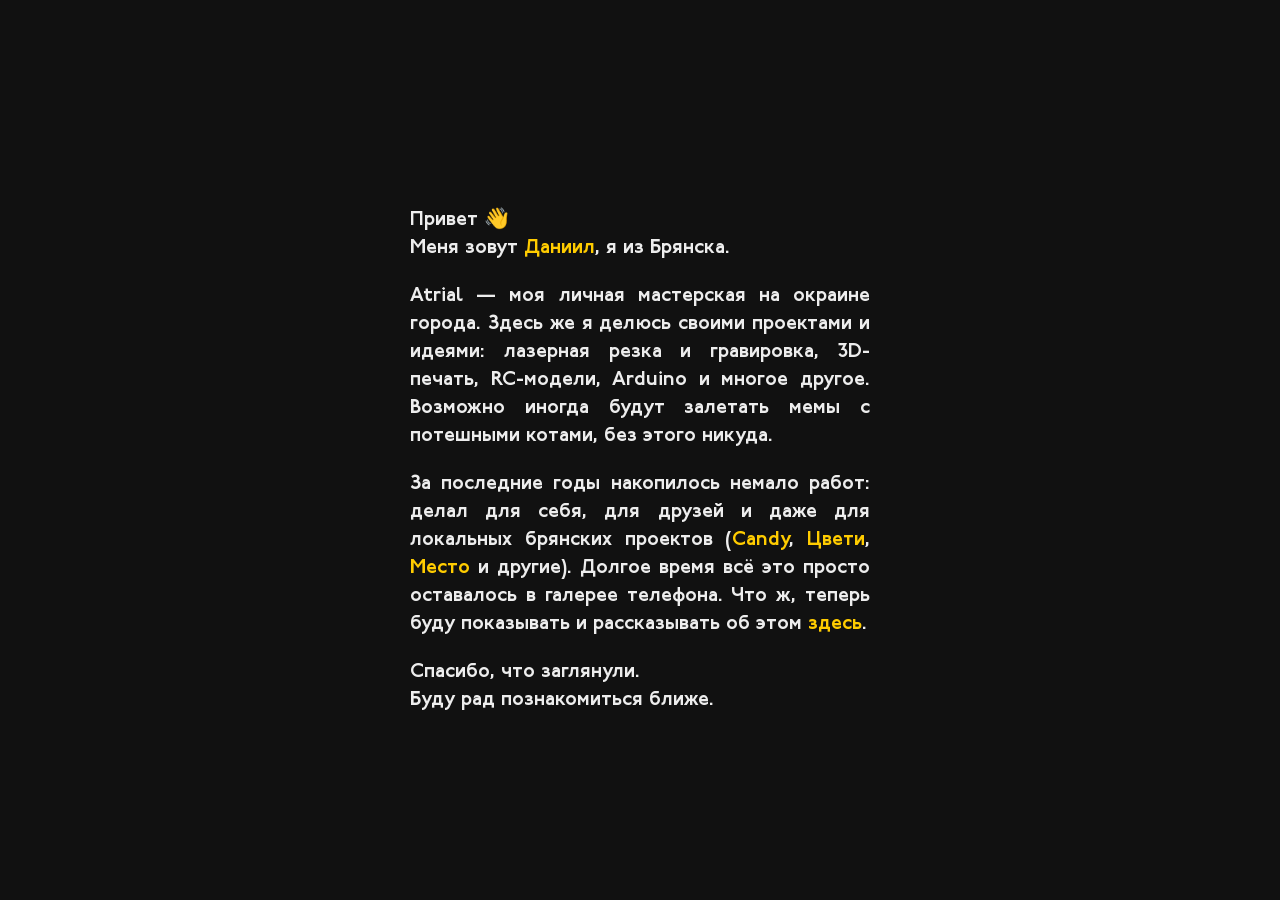
==== index.html @ 109d18f1 "Update index.html" ====
﻿<!DOCTYPE html>
<html lang="ru-RU">
<head>
    <meta charset="utf-8">
    <meta name="viewport" content="width=device-width, initial-scale=1.0">
    <meta name="title" content="Atrial">
    <meta name="description" content="Atrial — моя личная мастерская в формате блога. Здесь я делюсь своими проектами и идеями: лазерная резка и гравировка, 3D-печать, RC-модели, Arduino и многое другое. ">

    <title>Atrial</title>

    <meta property="og:type" content="website">
    <meta property="og:url" content="https://atrial.org/">
	<meta property="og:site_name" content="Atrial">
    <meta property="og:title" content="Atrial">
    <meta property="og:description" content="Творческое убежище брянского энтузиаста">
    <meta property="og:image" content="https://atrial.org/preview.jpg">

    <meta name="twitter:card" content="summary_large_image">
    <meta name="twitter:url" content="https://atrial.org/">
    <meta name="twitter:title" content="Atrial">
    <meta name="twitter:description" content="Творческое убежище брянского энтузиаста">
    <meta name="twitter:image" content="https://atrial.org/preview.jpg">

    <link rel="shortcut icon" href="favicon.png"/>
    <link rel="stylesheet" href="css/styles.css">
    <link rel="stylesheet" href="css/fonts.css">

    <script>(function(t,l,g,r,m){t[g]||(g=t[g]=function(){g.run?g.run.apply(g,arguments):g.queue.push(arguments)},g.queue=[],t=l.createElement(r),t.async=!0,t.src=m,l=l.getElementsByTagName(r)[0],l.parentNode.insertBefore(t,l))})(window,document,'tgp','script','https://telegram.org/js/pixel.js');tgp('init','wc76Y9GR');</script>
</head>
<body>
    <div class="wrapper">
        <main>
            <p>Привет 👋<br>
            Меня зовут <a href="https://t.me/kolbunov" target="_blank">Даниил</a>, я из Брянска.</p>

            <p>Atrial — моя личная мастерская на окраине города. Здесь же я делюсь своими проектами и идеями: лазерная резка и гравировка, 3D-печать, RC-модели, Arduino и многое другое. Возможно иногда будут залетать мемы с потешными котами, без этого никуда.</p>

            <p>За последние годы накопилось немало работ: делал для себя, для друзей и даже для локальных брянских проектов (<a href="https://instagram.com/candy_flowers_brnsk/" target="_blank">Candy</a>, <a href="https://instagram.com/cveti_please/" target="_blank">Цвети</a>, <a href="https://instagram.com/mesto_stop/" target="_blank">Место</a> и другие). Долгое время всё это просто оставалось в галерее телефона. Что ж, теперь буду показывать и рассказывать об этом <a href="https://t.me/atrialcraft" target="_blank">здесь</a>.</p>

            <p>Спасибо, что заглянули.<br>
            Буду рад познакомиться ближе.</p>
        </main>
    </div>
</body>
</html>
---- css/styles.css ----
:root {
	--backgroundColorLight: #111111;
	--backgroundColorDark: #111111;
	--foregroundColorLight: #ededed;
	--foregroundColorDark: #ededed;
	--linkColorLight: #ffcc00;
	--linkColorDark: #ffcc00;
	--fontFamily: 400 1.25em/1.4 "P22Underground", Helvetica, Arial, sans-serif;
}

@keyframes loading {
	from {opacity: 0;} 80% {opacity: 0;} to {opacity: 1;}
}

@media (prefers-color-scheme: light) {
	body { 
		background: var(--backgroundColorLight); 
		color: var(--foregroundColorLight); 
		--linkColor: var(--linkColorLight);
	}
}

@media (prefers-color-scheme: dark) {
	body { 
		background: var(--backgroundColorDark); 
		color: var(--foregroundColorDark); 
		--linkColor: var(--linkColorDark);
	}
}

* {
	margin: 0;
	padding: 0;
	box-sizing: border-box;
}

body {
	font: var(--fontFamily);
}

.wrapper {
	display: flex;
	flex-direction: column;
	justify-content: center;
	align-items: stretch;
	min-height: 100vh;
	padding: 40px 20px;
	text-align: justify;
}

a {
	color: var(--linkColor);
	text-decoration: none;
	transition: opacity 0.2s ease;
}

a:hover {
	opacity: 0.8;
}

main {
	padding: 20px 0;
	max-width: 460px;
	margin: 0 auto;
	width: 100%;
}

main>p {
	padding: 20px 0 0;
}

main>p:nth-of-type(1) { animation: loading 0.6s; }
main>p:nth-of-type(2) { animation: loading 1.0s; }
main>p:nth-of-type(3) { animation: loading 1.4s; }
main>p:nth-of-type(4) { animation: loading 1.8s; }
---- css/fonts.css ----
@font-face {
	font-family: "P22Underground";
	font-weight: 100;
	font-style: normal;
	font-display: swap;
	src: local("P22UndergroundCYProThin"), local("P22UndergroundCYProThin"),
		url("../fonts/P22UndergroundCYProThin.eot?#iefix") format("embedded-opentype"),
		url("../fonts/P22UndergroundCYProThin.woff2") format("woff2"),
		url("../fonts/P22UndergroundCYProThin.woff") format("woff"),
		url("../fonts/P22UndergroundCYProThin.ttf") format("truetype");
}

@font-face {
	font-family: "P22Underground";
	font-weight: 300;
	font-style: normal;
	font-display: swap;
	src: local("P22UndergroundCYProLight"), local("P22UndergroundCYProLight"),
		url("../fonts/P22UndergroundCYProLight.eot?#iefix") format("embedded-opentype"),
		url("../fonts/P22UndergroundCYProLight.woff2") format("woff2"),
		url("../fonts/P22UndergroundCYProLight.woff") format("woff"),
		url("../fonts/P22UndergroundCYProLight.ttf") format("truetype");
}

@font-face {
	font-family: "P22Underground";
	font-weight: normal;
	font-style: normal;
	font-display: swap;
	src: local("P22UndergroundCYProBook"), local("P22UndergroundCYProBook"),
		url("../fonts/P22UndergroundCYProBook.eot?#iefix") format("embedded-opentype"),
		url("../fonts/P22UndergroundCYProBook.woff2") format("woff2"),
		url("../fonts/P22UndergroundCYProBook.woff") format("woff"),
		url("../fonts/P22UndergroundCYProBook.ttf") format("truetype");
}

@font-face {
	font-family: "P22Underground";
	font-weight: 500;
	font-style: normal;
	font-display: swap;
	src: local("P22UndergroundCYProMedium"), local("P22UndergroundCYProMedium"),
		url("../fonts/P22UndergroundCYProMedium.eot?#iefix") format("embedded-opentype"),
		url("../fonts/P22UndergroundCYProMedium.woff2") format("woff2"),
		url("../fonts/P22UndergroundCYProMedium.woff") format("woff"),
		url("../fonts/P22UndergroundCYProMedium.ttf") format("truetype");
}

@font-face {
	font-family: "P22Underground";
	font-weight: normal;
	font-style: normal;
	font-display: swap;
	src: local("P22UndergroundCYProDemi"), local("P22UndergroundCYProDemi"),
		url("../fonts/P22UndergroundCYProDemi.eot?#iefix") format("embedded-opentype"),
		url("../fonts/P22UndergroundCYProDemi.woff2") format("woff2"),
		url("../fonts/P22UndergroundCYProDemi.woff") format("woff"),
		url("../fonts/P22UndergroundCYProDemi.ttf") format("truetype");
}

@font-face {
	font-family: "P22Underground";
	font-weight: 900;
	font-style: normal;
	font-display: swap;
	src: local("P22UndergroundCYProHeavy"), local("P22UndergroundCYProHeavy"),
		url("../fonts/P22UndergroundCYProHeavy.eot?#iefix") format("embedded-opentype"),
		url("../fonts/P22UndergroundCYProHeavy.woff2") format("woff2"),
		url("../fonts/P22UndergroundCYProHeavy.woff") format("woff"),
		url("../fonts/P22UndergroundCYProHeavy.ttf") format("truetype");
}
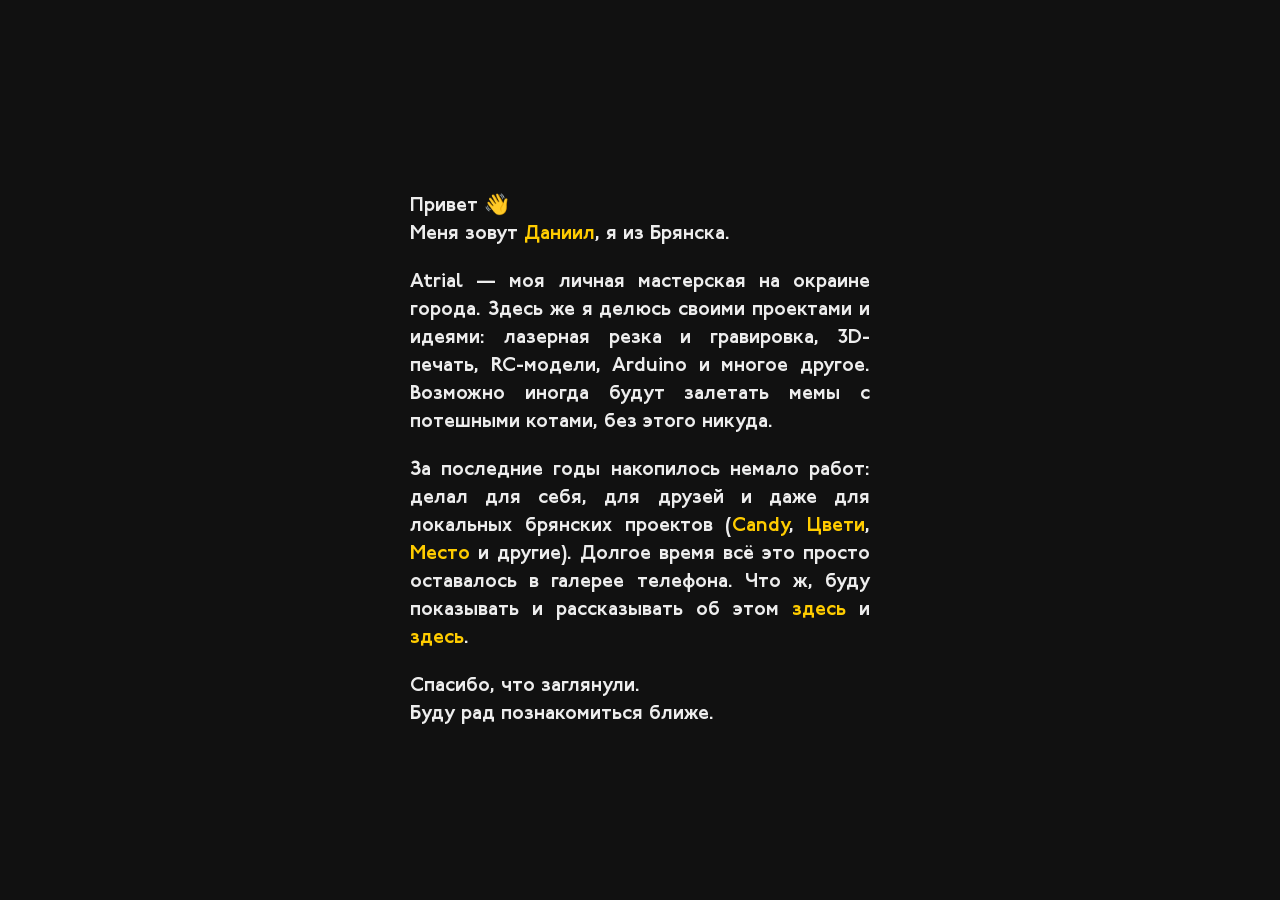
==== commit 49cf8e6c: "Update index.html" ====
--- a/index.html
+++ b/index.html
@@ -35,7 +35,7 @@
 
             <p>Atrial — моя личная мастерская на окраине города. Здесь же я делюсь своими проектами и идеями: лазерная резка и гравировка, 3D-печать, RC-модели, Arduino и многое другое. Возможно иногда будут залетать мемы с потешными котами, без этого никуда.</p>
 
-            <p>За последние годы накопилось немало работ: делал для себя, для друзей и даже для локальных брянских проектов (<a href="https://instagram.com/candy_flowers_brnsk/" target="_blank">Candy</a>, <a href="https://instagram.com/cveti_please/" target="_blank">Цвети</a>, <a href="https://instagram.com/mesto_stop/" target="_blank">Место</a> и другие). Долгое время всё это просто оставалось в галерее телефона. Что ж, теперь буду показывать и рассказывать об этом <a href="https://t.me/atrialcraft" target="_blank">здесь</a>.</p>
+            <p>За последние годы накопилось немало работ: делал для себя, для друзей и даже для локальных брянских проектов (<a href="https://instagram.com/candy_flowers_brnsk/" target="_blank">Candy</a>, <a href="https://instagram.com/cveti_please/" target="_blank">Цвети</a>, <a href="https://instagram.com/mesto_stop/" target="_blank">Место</a> и другие). Долгое время всё это просто оставалось в галерее телефона. Что ж, буду показывать и рассказывать об этом <a href="https://t.me/atrialcraft" target="_blank">здесь</a> и <a href="https://instagram.com/atrialcraft" target="_blank">здесь</a>.</p>
 
             <p>Спасибо, что заглянули.<br>
             Буду рад познакомиться ближе.</p>
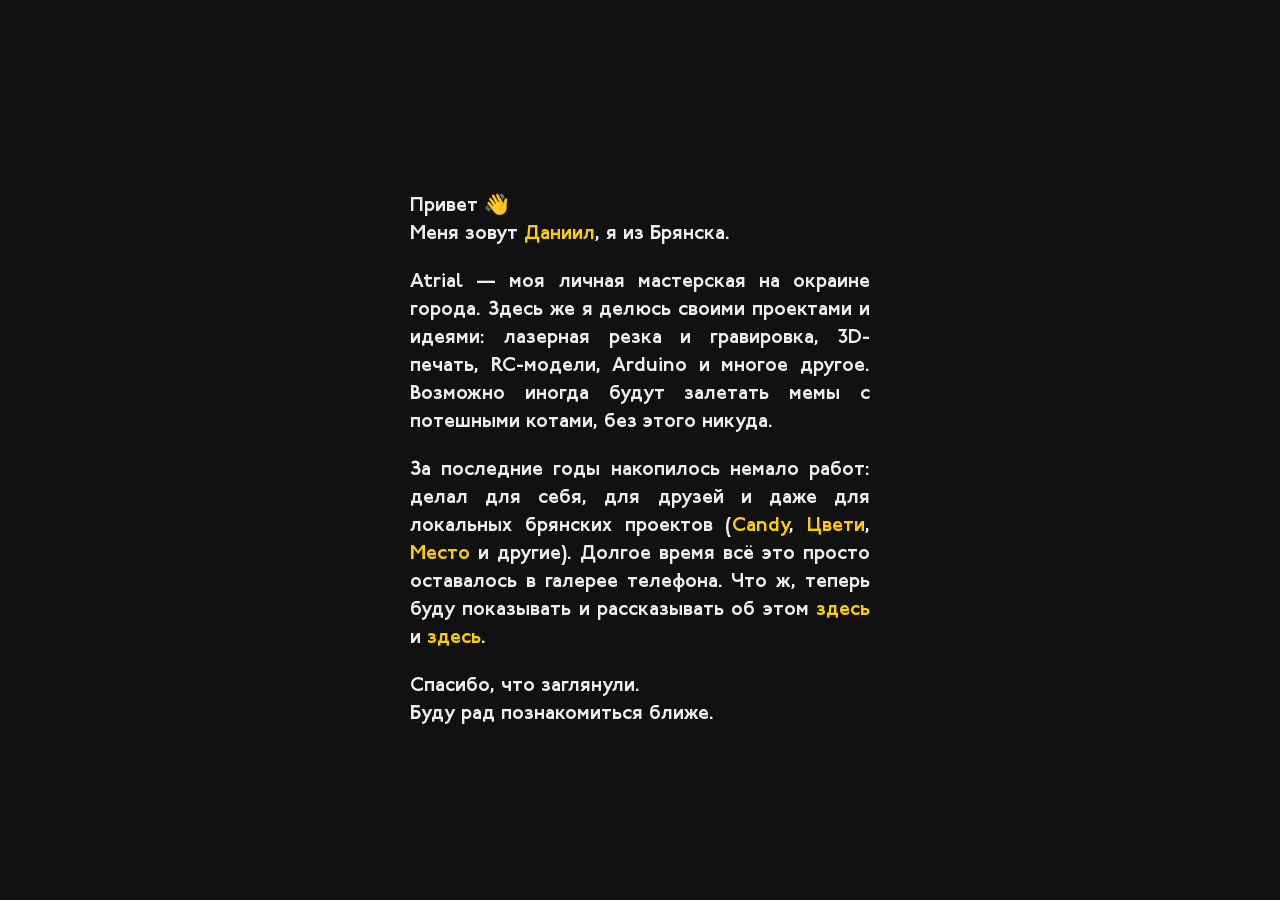
==== commit f6309455: "Update index.html" ====
--- a/index.html
+++ b/index.html
@@ -35,7 +35,7 @@
 
             <p>Atrial — моя личная мастерская на окраине города. Здесь же я делюсь своими проектами и идеями: лазерная резка и гравировка, 3D-печать, RC-модели, Arduino и многое другое. Возможно иногда будут залетать мемы с потешными котами, без этого никуда.</p>
 
-            <p>За последние годы накопилось немало работ: делал для себя, для друзей и даже для локальных брянских проектов (<a href="https://instagram.com/candy_flowers_brnsk/" target="_blank">Candy</a>, <a href="https://instagram.com/cveti_please/" target="_blank">Цвети</a>, <a href="https://instagram.com/mesto_stop/" target="_blank">Место</a> и другие). Долгое время всё это просто оставалось в галерее телефона. Что ж, буду показывать и рассказывать об этом <a href="https://t.me/atrialcraft" target="_blank">здесь</a> и <a href="https://instagram.com/atrialcraft" target="_blank">здесь</a>.</p>
+            <p>За последние годы накопилось немало работ: делал для себя, для друзей и даже для локальных брянских проектов (<a href="https://instagram.com/candy_flowers_brnsk/" target="_blank">Candy</a>, <a href="https://instagram.com/cveti_please/" target="_blank">Цвети</a>, <a href="https://instagram.com/mesto_stop/" target="_blank">Место</a> и другие). Долгое время всё это просто оставалось в галерее телефона. Что ж, теперь буду показывать и рассказывать об этом <a href="https://t.me/atrialcraft" target="_blank">здесь</a> и <a href="https://instagram.com/atrialcraft" target="_blank">здесь</a>.</p>
 
             <p>Спасибо, что заглянули.<br>
             Буду рад познакомиться ближе.</p>
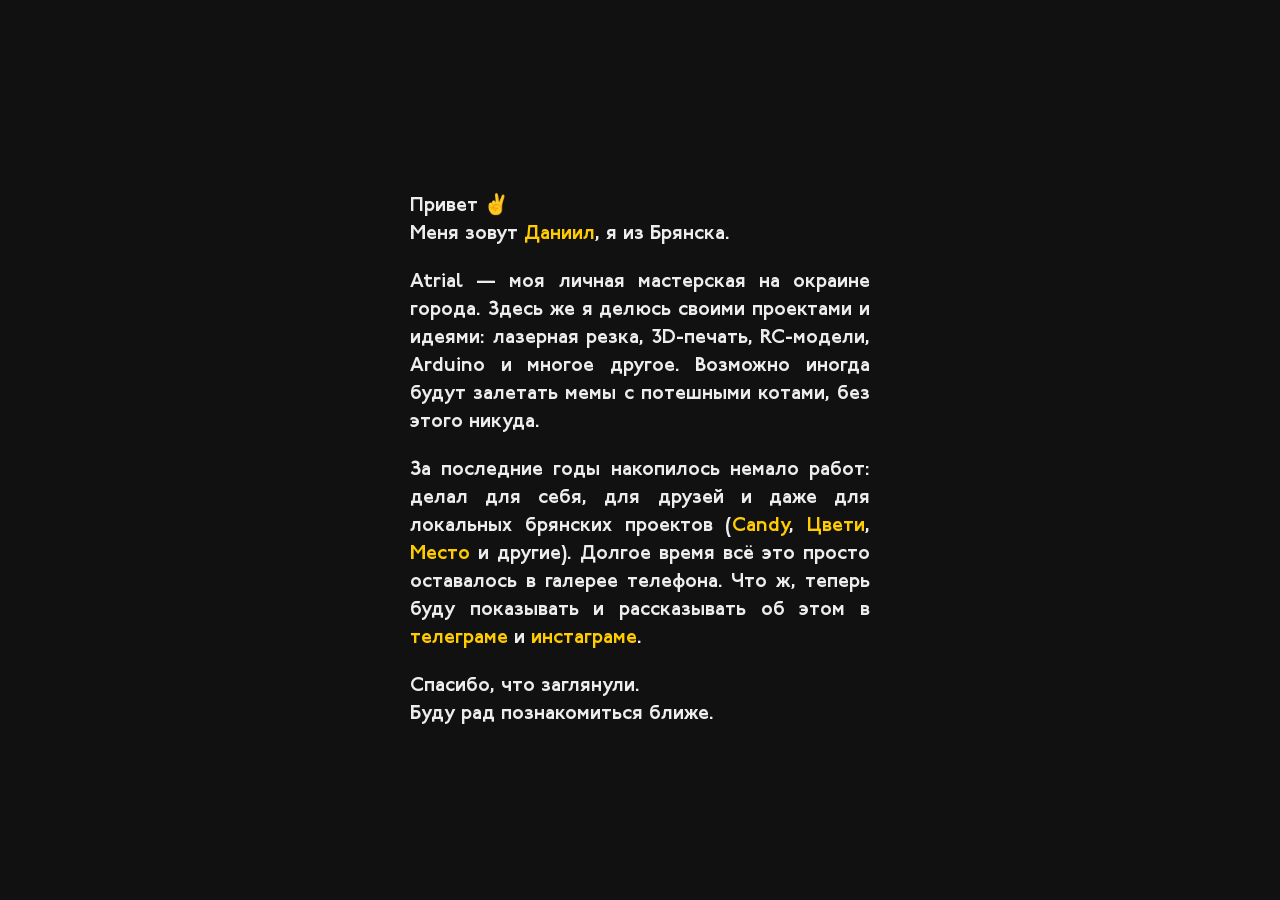
==== commit 5fc9cc4a: "Update index.html" ====
--- a/index.html
+++ b/index.html
@@ -30,12 +30,12 @@
 <body>
     <div class="wrapper">
         <main>
-            <p>Привет 👋<br>
+            <p>Привет <span class="wave">✌️</span><br>
             Меня зовут <a href="https://t.me/kolbunov" target="_blank">Даниил</a>, я из Брянска.</p>
 
-            <p>Atrial — моя личная мастерская на окраине города. Здесь же я делюсь своими проектами и идеями: лазерная резка и гравировка, 3D-печать, RC-модели, Arduino и многое другое. Возможно иногда будут залетать мемы с потешными котами, без этого никуда.</p>
+            <p>Atrial — моя личная мастерская на окраине города. Здесь же я делюсь своими проектами и идеями: лазерная резка, 3D-печать, RC-модели, Arduino и многое другое. Возможно иногда будут залетать мемы с потешными котами, без этого никуда.</p>
 
-            <p>За последние годы накопилось немало работ: делал для себя, для друзей и даже для локальных брянских проектов (<a href="https://instagram.com/candy_flowers_brnsk/" target="_blank">Candy</a>, <a href="https://instagram.com/cveti_please/" target="_blank">Цвети</a>, <a href="https://instagram.com/mesto_stop/" target="_blank">Место</a> и другие). Долгое время всё это просто оставалось в галерее телефона. Что ж, теперь буду показывать и рассказывать об этом <a href="https://t.me/atrialcraft" target="_blank">здесь</a> и <a href="https://instagram.com/atrialcraft" target="_blank">здесь</a>.</p>
+            <p>За последние годы накопилось немало работ: делал для себя, для друзей и даже для локальных брянских проектов (<a href="https://instagram.com/candy_flowers_brnsk/" target="_blank">Candy</a>, <a href="https://instagram.com/cveti_please/" target="_blank">Цвети</a>, <a href="https://instagram.com/mesto_stop/" target="_blank">Место</a> и другие). Долгое время всё это просто оставалось в галерее телефона. Что ж, теперь буду показывать и рассказывать об этом в <a href="https://t.me/atrialcraft" target="_blank">телеграме</a> и <a href="https://instagram.com/atrialcraft" target="_blank">инстаграме</a>.</p>
 
             <p>Спасибо, что заглянули.<br>
             Буду рад познакомиться ближе.</p>
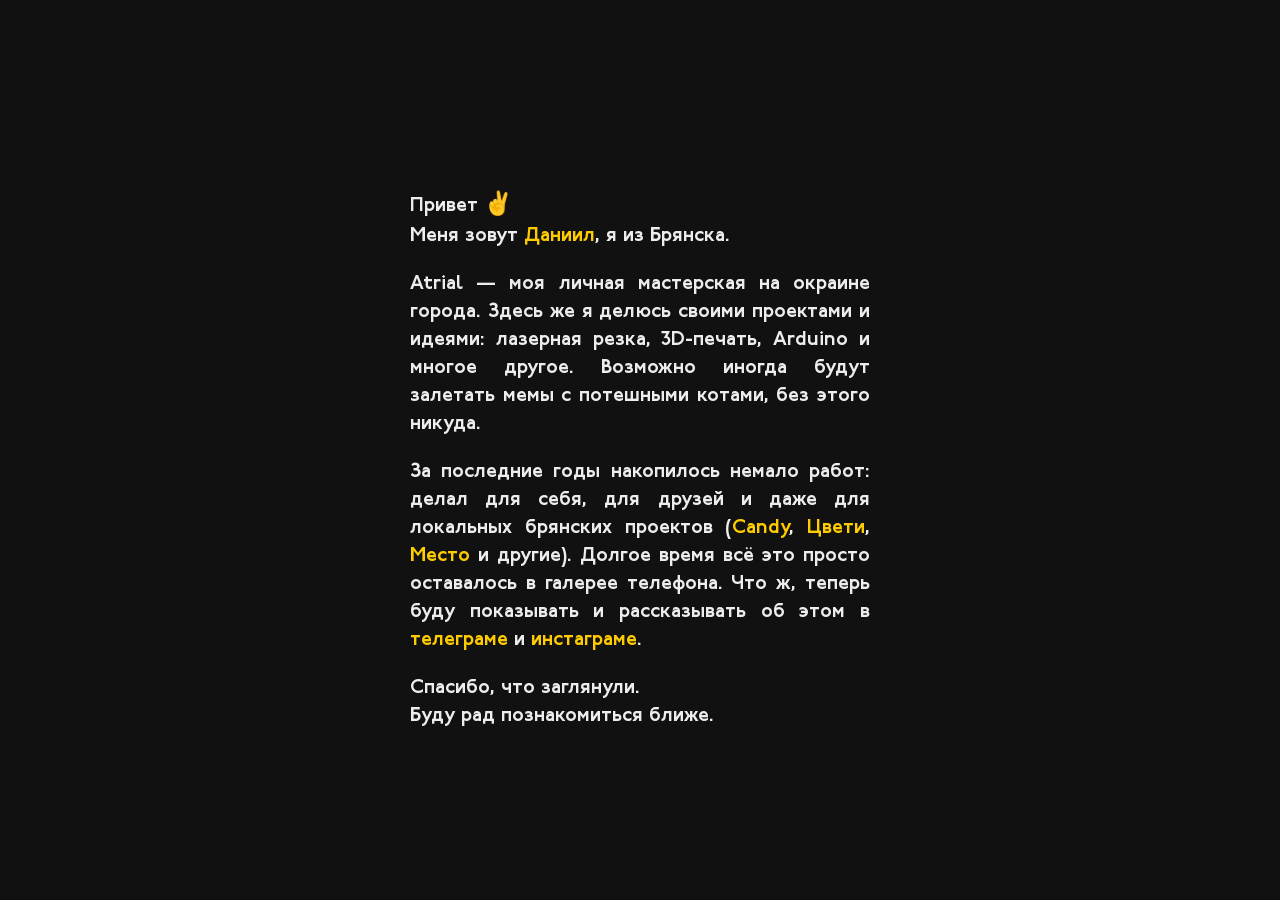
==== commit 7b7aa600: "Update index.html" ====
--- a/index.html
+++ b/index.html
@@ -4,7 +4,7 @@
     <meta charset="utf-8">
     <meta name="viewport" content="width=device-width, initial-scale=1.0">
     <meta name="title" content="Atrial">
-    <meta name="description" content="Atrial — моя личная мастерская в формате блога. Здесь я делюсь своими проектами и идеями: лазерная резка и гравировка, 3D-печать, RC-модели, Arduino и многое другое. ">
+    <meta name="description" content="Atrial — моя личная мастерская в формате блога. Здесь я делюсь своими проектами и идеями: лазерная резка, 3D-печать, Arduino и многое другое. ">
 
     <title>Atrial</title>
 
@@ -33,7 +33,7 @@
             <p>Привет <span class="wave">✌️</span><br>
             Меня зовут <a href="https://t.me/kolbunov" target="_blank">Даниил</a>, я из Брянска.</p>
 
-            <p>Atrial — моя личная мастерская на окраине города. Здесь же я делюсь своими проектами и идеями: лазерная резка, 3D-печать, RC-модели, Arduino и многое другое. Возможно иногда будут залетать мемы с потешными котами, без этого никуда.</p>
+            <p>Atrial — моя личная мастерская на окраине города. Здесь же я делюсь своими проектами и идеями: лазерная резка, 3D-печать, Arduino и многое другое. Возможно иногда будут залетать мемы с потешными котами, без этого никуда.</p>
 
             <p>За последние годы накопилось немало работ: делал для себя, для друзей и даже для локальных брянских проектов (<a href="https://instagram.com/candy_flowers_brnsk/" target="_blank">Candy</a>, <a href="https://instagram.com/cveti_please/" target="_blank">Цвети</a>, <a href="https://instagram.com/mesto_stop/" target="_blank">Место</a> и другие). Долгое время всё это просто оставалось в галерее телефона. Что ж, теперь буду показывать и рассказывать об этом в <a href="https://t.me/atrialcraft" target="_blank">телеграме</a> и <a href="https://instagram.com/atrialcraft" target="_blank">инстаграме</a>.</p>
 
--- a/css/styles.css
+++ b/css/styles.css
@@ -72,4 +72,21 @@
 main>p:nth-of-type(1) { animation: loading 0.6s; }
 main>p:nth-of-type(2) { animation: loading 1.0s; }
 main>p:nth-of-type(3) { animation: loading 1.4s; }
-main>p:nth-of-type(4) { animation: loading 1.8s; }+main>p:nth-of-type(4) { animation: loading 1.8s; }
+
+.wave {
+	font-size: 1.15em;
+	display: inline-block;
+	transform-origin: 70% 70%;
+	animation: wave 4s 1.8s infinite;
+}
+
+@keyframes wave {
+	0%   { transform: rotate(0deg); }
+	5%   { transform: rotate(14deg); }
+	10%  { transform: rotate(-8deg); }
+	15%  { transform: rotate(14deg); }
+	20%  { transform: rotate(-4deg); }
+	25%  { transform: rotate(0deg); }
+	100% { transform: rotate(0deg); }
+}
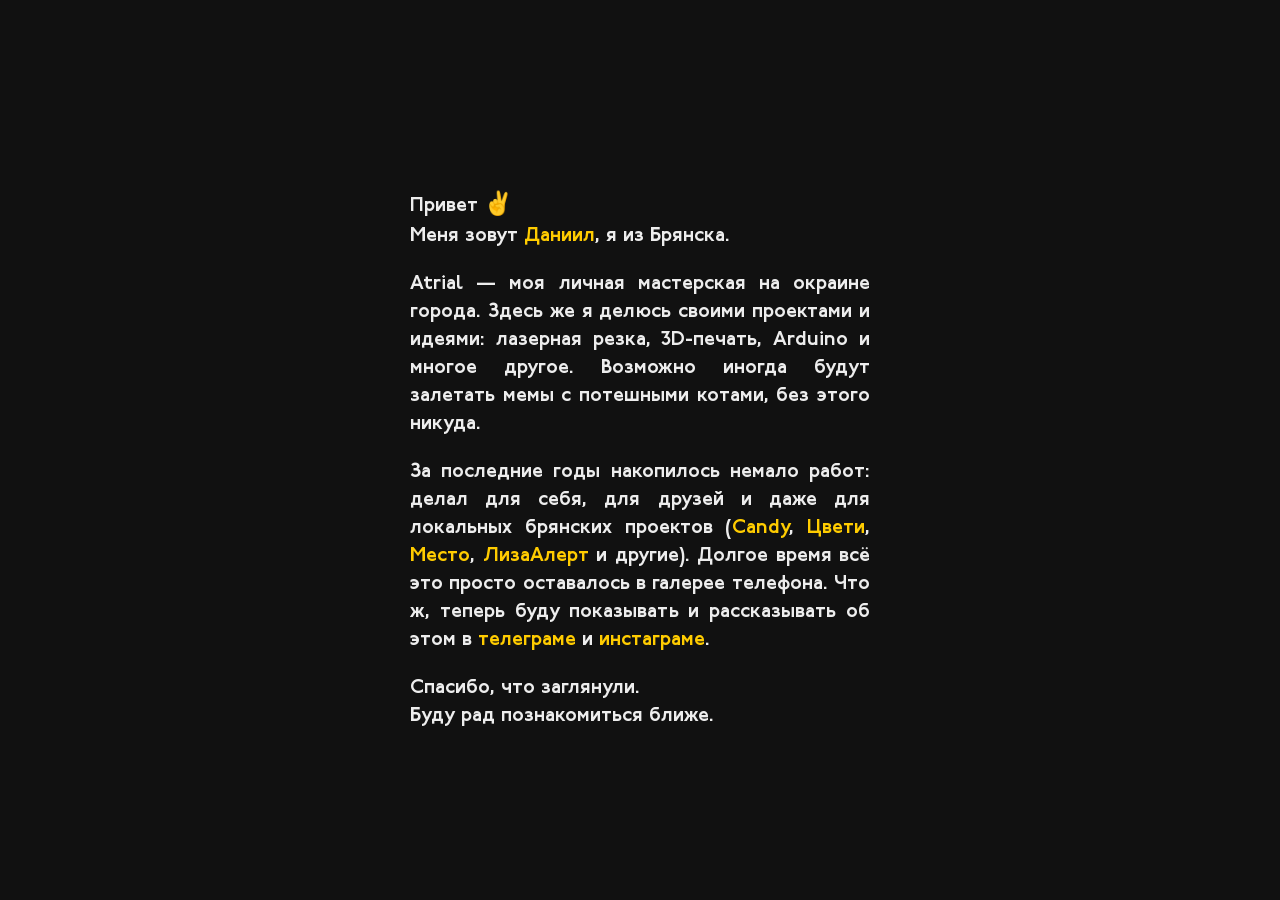
==== commit 83468882: "Update index.html" ====
--- a/index.html
+++ b/index.html
@@ -35,7 +35,7 @@
 
             <p>Atrial — моя личная мастерская на окраине города. Здесь же я делюсь своими проектами и идеями: лазерная резка, 3D-печать, Arduino и многое другое. Возможно иногда будут залетать мемы с потешными котами, без этого никуда.</p>
 
-            <p>За последние годы накопилось немало работ: делал для себя, для друзей и даже для локальных брянских проектов (<a href="https://instagram.com/candy_flowers_brnsk/" target="_blank">Candy</a>, <a href="https://instagram.com/cveti_please/" target="_blank">Цвети</a>, <a href="https://instagram.com/mesto_stop/" target="_blank">Место</a> и другие). Долгое время всё это просто оставалось в галерее телефона. Что ж, теперь буду показывать и рассказывать об этом в <a href="https://t.me/atrialcraft" target="_blank">телеграме</a> и <a href="https://instagram.com/atrialcraft" target="_blank">инстаграме</a>.</p>
+            <p>За последние годы накопилось немало работ: делал для себя, для друзей и даже для локальных брянских проектов (<a href="https://instagram.com/candy_flowers_brnsk/" target="_blank">Candy</a>, <a href="https://instagram.com/cveti_please/" target="_blank">Цвети</a>, <a href="https://instagram.com/mesto_stop/" target="_blank">Место</a>, <a href="https://vk.ru/la_bryansk" target="_blank">ЛизаАлерт</a> и другие). Долгое время всё это просто оставалось в галерее телефона. Что ж, теперь буду показывать и рассказывать об этом в <a href="https://t.me/atrialcraft" target="_blank">телеграме</a> и <a href="https://instagram.com/atrialcraft" target="_blank">инстаграме</a>.</p>
 
             <p>Спасибо, что заглянули.<br>
             Буду рад познакомиться ближе.</p>
